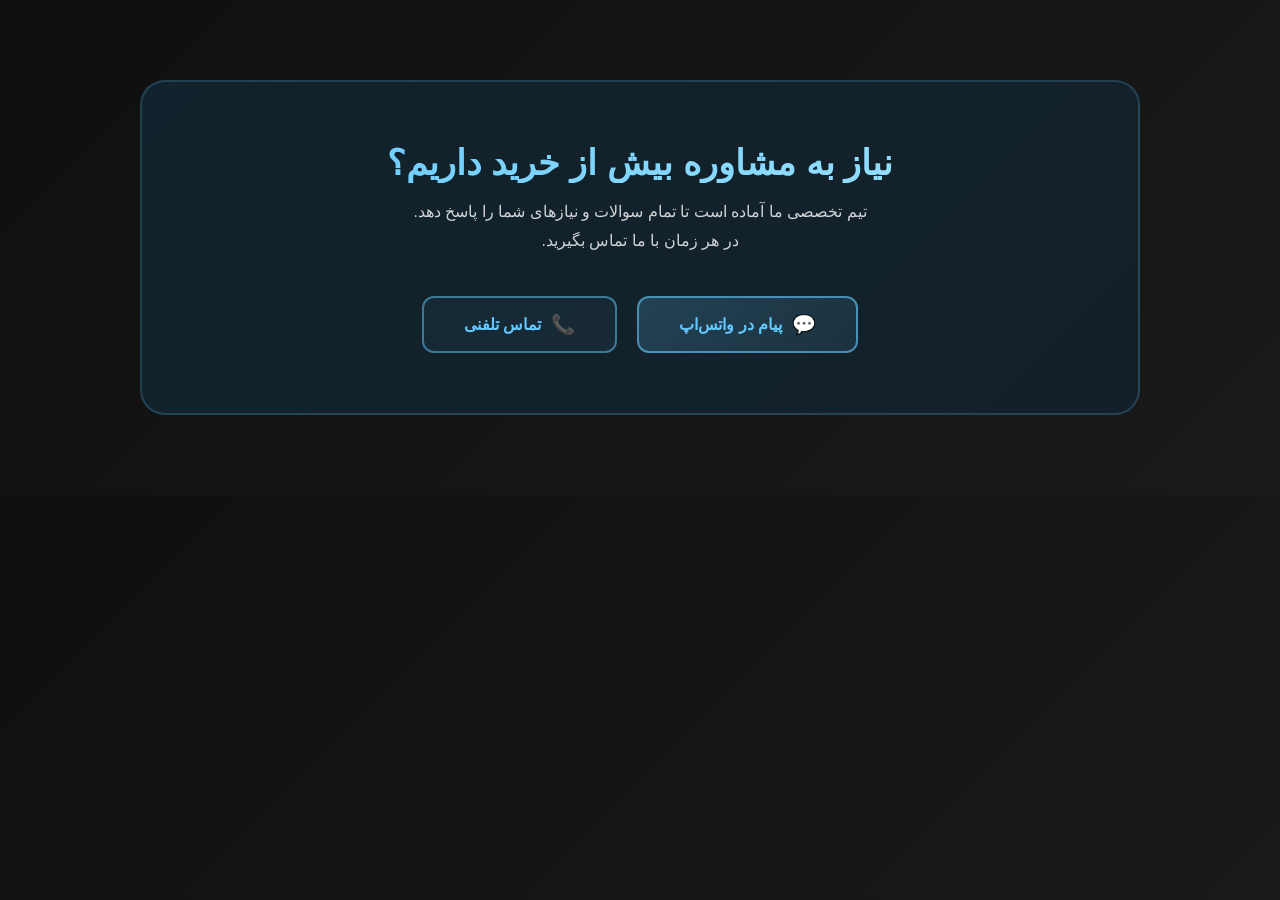
==== cta-section.html @ 71b88f8b "Add Call to Action section with animated buttons and glow effects Create an attractive CTA section w" ====
<!DOCTYPE html>
<html lang="fa" dir="rtl">
<head>
    <meta charset="UTF-8">
    <meta name="viewport" content="width=device-width, initial-scale=1.0">
    <title>تماس با ما</title>
    <style>
        * {
            margin: 0;
            padding: 0;
            box-sizing: border-box;
        }

        body {
            font-family: 'Segoe UI', Tahoma, Geneva, Verdana, sans-serif;
            background: linear-gradient(135deg, #0f0f0f 0%, #1a1a1a 100%);
            color: #fff;
            padding: 20px;
        }

        .cta-section {
            max-width: 1000px;
            margin: 60px auto;
            padding: 60px 40px;
            background: linear-gradient(135deg, rgba(20, 80, 110, 0.3) 0%, rgba(10, 50, 80, 0.3) 100%);
            border: 2px solid rgba(100, 200, 255, 0.2);
            border-radius: 25px;
            position: relative;
            overflow: hidden;
        }

        .cta-section::before {
            content: '';
            position: absolute;
            top: -50%;
            right: -50%;
            width: 400px;
            height: 400px;
            background: radial-gradient(circle, rgba(100, 200, 255, 0.15) 0%, transparent 70%);
            border-radius: 50%;
            animation: float 8s ease-in-out infinite;
        }

        .cta-section::after {
            content: '';
            position: absolute;
            bottom: -50%;
            left: -50%;
            width: 400px;
            height: 400px;
            background: radial-gradient(circle, rgba(100, 200, 255, 0.1) 0%, transparent 70%);
            border-radius: 50%;
            animation: float 10s ease-in-out infinite reverse;
        }

        @keyframes float {
            0%, 100% {
                transform: translate(0, 0);
            }
            50% {
                transform: translate(30px, 30px);
            }
        }

        .cta-content {
            position: relative;
            z-index: 2;
            text-align: center;
        }

        .cta-title {
            font-size: 2.2rem;
            font-weight: 700;
            margin-bottom: 15px;
            background: linear-gradient(135deg, #64c8ff 0%, #a0e4ff 100%);
            -webkit-background-clip: text;
            -webkit-text-fill-color: transparent;
            background-clip: text;
        }

        .cta-description {
            font-size: 1rem;
            color: rgba(255, 255, 255, 0.8);
            margin-bottom: 40px;
            line-height: 1.8;
            max-width: 600px;
            margin-left: auto;
            margin-right: auto;
        }

        .cta-buttons {
            display: flex;
            gap: 20px;
            justify-content: center;
            flex-wrap: wrap;
        }

        .cta-button {
            position: relative;
            padding: 15px 40px;
            font-size: 1rem;
            font-weight: 600;
            border: 2px solid rgba(100, 200, 255, 0.5);
            border-radius: 12px;
            cursor: pointer;
            transition: all 0.4s cubic-bezier(0.34, 1.56, 0.64, 1);
            overflow: hidden;
            text-decoration: none;
            display: inline-flex;
            align-items: center;
            gap: 10px;
            color: #64c8ff;
            background: rgba(100, 200, 255, 0.05);
        }

        .cta-button::before {
            content: '';
            position: absolute;
            top: 0;
            left: -100%;
            width: 100%;
            height: 100%;
            background: linear-gradient(90deg, transparent, rgba(255, 255, 255, 0.2), transparent);
            transition: left 0.6s ease;
        }

        .cta-button::after {
            content: '';
            position: absolute;
            inset: 0;
            border-radius: 12px;
            border: 2px solid transparent;
            background: linear-gradient(135deg, rgba(100, 200, 255, 0), rgba(100, 200, 255, 0.3), rgba(100, 200, 255, 0)) no-repeat;
            background-size: 200% 200%;
            background-position: 0% 0%;
            opacity: 0;
            transition: opacity 0.4s ease;
            pointer-events: none;
        }

        .cta-button:hover {
            border-color: rgba(100, 200, 255, 0.8);
            color: #ffffff;
            background: rgba(100, 200, 255, 0.15);
            transform: translateY(-5px);
            box-shadow: 0 15px 40px rgba(100, 200, 255, 0.25);
        }

        .cta-button:hover::before {
            left: 100%;
        }

        .cta-button:hover::after {
            opacity: 1;
            animation: glowPulse 2s ease-in-out infinite;
        }

        @keyframes glowPulse {
            0% {
                background-position: 0% 0%;
                box-shadow: 0 0 15px rgba(100, 200, 255, 0.4);
            }
            50% {
                background-position: 100% 100%;
                box-shadow: 0 0 25px rgba(100, 200, 255, 0.6);
            }
            100% {
                background-position: 0% 0%;
                box-shadow: 0 0 15px rgba(100, 200, 255, 0.4);
            }
        }

        .button-icon {
            font-size: 1.2rem;
        }

        .cta-button.primary {
            background: linear-gradient(135deg, rgba(100, 200, 255, 0.2) 0%, rgba(100, 200, 255, 0.1) 100%);
            border-color: rgba(100, 200, 255, 0.6);
            color: #64c8ff;
        }

        .cta-button.primary:hover {
            background: linear-gradient(135deg, rgba(100, 200, 255, 0.3) 0%, rgba(100, 200, 255, 0.2) 100%);
            border-color: rgba(100, 200, 255, 1);
            box-shadow: 0 15px 40px rgba(100, 200, 255, 0.35);
        }

        /* Responsive */
        @media (max-width: 768px) {
            .cta-section {
                padding: 40px 25px;
                margin: 40px auto;
            }

            .cta-title {
                font-size: 1.8rem;
            }

            .cta-description {
                font-size: 0.95rem;
            }

            .cta-buttons {
                gap: 15px;
            }

            .cta-button {
                padding: 12px 30px;
                font-size: 0.95rem;
            }
        }
    </style>
</head>
<body>
    <section class="cta-section">
        <div class="cta-content">
            <h2 class="cta-title">نیاز به مشاوره بیش از خرید داریم؟</h2>
            <p class="cta-description">
                تیم تخصصی ما آماده است تا تمام سوالات و نیازهای شما را پاسخ دهد.
                <br>
                در هر زمان با ما تماس بگیرید.
            </p>

            <div class="cta-buttons">
                <a href="https://wa.me/989XXXXXXXXX" class="cta-button primary">
                    <span class="button-icon">💬</span>
                    <span>پیام در واتس‌اپ</span>
                </a>
                <a href="tel:+989XXXXXXXXX" class="cta-button">
                    <span class="button-icon">📞</span>
                    <span>تماس تلفنی</span>
                </a>
            </div>
        </div>
    </section>
</body>
</html>
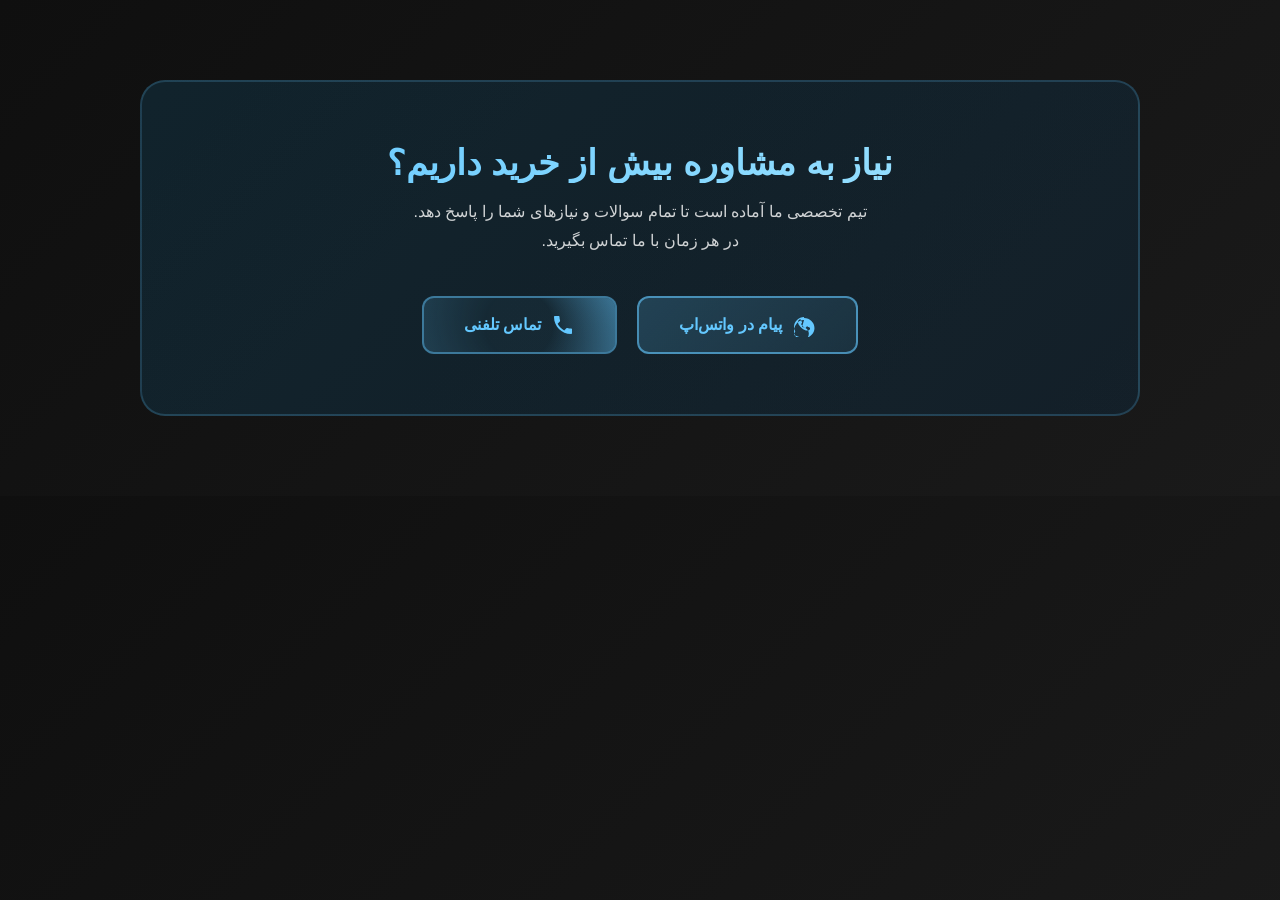
==== commit f5168004: "Update CTA section with phone number and rotating loader animation Changes: - Add phone number 98912" ====
--- a/cta-section.html
+++ b/cta-section.html
@@ -172,6 +172,17 @@
 
         .button-icon {
             font-size: 1.2rem;
+            display: flex;
+            align-items: center;
+            justify-content: center;
+            width: 24px;
+            height: 24px;
+        }
+
+        .button-icon svg {
+            width: 100%;
+            height: 100%;
+            color: currentColor;
         }
 
         .cta-button.primary {
@@ -184,6 +195,36 @@
             background: linear-gradient(135deg, rgba(100, 200, 255, 0.3) 0%, rgba(100, 200, 255, 0.2) 100%);
             border-color: rgba(100, 200, 255, 1);
             box-shadow: 0 15px 40px rgba(100, 200, 255, 0.35);
+        }
+
+        .cta-button.phone-loader {
+            position: relative;
+        }
+
+        .loader-ring {
+            position: absolute;
+            inset: -8px;
+            border-radius: 12px;
+            border: 2px solid transparent;
+            background: conic-gradient(from 0deg, rgba(100, 200, 255, 0.8), rgba(100, 200, 255, 0.2), rgba(100, 200, 255, 0.1)) no-repeat;
+            background-position: center;
+            animation: spinLoader 3s linear infinite;
+            pointer-events: none;
+            mask-image: radial-gradient(circle, transparent 30%, black 100%);
+            -webkit-mask-image: radial-gradient(circle, transparent 30%, black 100%);
+        }
+
+        @keyframes spinLoader {
+            0% {
+                transform: rotate(0deg);
+            }
+            100% {
+                transform: rotate(360deg);
+            }
+        }
+
+        .cta-button.phone-loader:hover .loader-ring {
+            animation: spinLoader 2s linear infinite;
         }
 
         /* Responsive */
@@ -223,13 +264,18 @@
             </p>
 
             <div class="cta-buttons">
-                <a href="https://wa.me/989XXXXXXXXX" class="cta-button primary">
-                    <span class="button-icon">💬</span>
+                <a href="https://wa.me/989125969742" class="cta-button primary">
+                    <span class="button-icon">
+                        <svg xmlns="http://www.w3.org/2000/svg" width="24" height="24" viewBox="0 0 24 24" fill="currentColor"><path d="M17.472 14.382c-.297-.149-1.758-.867-2.03-.967-.273-.099-.471-.148-.67.15-.197.297-.767.966-.94 1.164-.173.199-.347.223-.644.075-.297-.15-1.255-.463-2.39-1.475-.883-.788-1.48-1.761-1.653-2.059-.173-.297-.018-.458.13-.606.134-.133.298-.347.446-.52.149-.174.198-.298.298-.497.099-.198.05-.371-.025-.52-.075-.149-.669-1.612-.916-2.207-.242-.579-.487-.5-.67-.51-.173-.008-.371-.01-.57-.01-.198 0-.52.074-.792.372-.272.297-1.04 1.016-1.04 2.479 0 1.462 1.065 2.875 1.213 3.074.149.198 2.096 3.2 5.076 4.487.709.306 1.262.489 1.694.625.712.227 1.36.195 1.871.118.571-.085 1.758-.719 2.006-1.413.248-.694.248-1.289.173-1.413-.074-.124-.272-.198-.57-.347m-5.421-7.403h-.004a9.87 9.87 0 00-5.031 1.378c-3.055 2.2-5.005 5.697-5.005 9.426 0 3.9 2.134 7.595 5.875 9.303a9.864 9.864 0 001.533.255c.355 0 .706-.025 1.052-.074 3.477-.3 6.364-3.05 6.364-6.479 0-3.668-2.959-6.67-6.788-6.67zm0-2.040c5.744 0 10.428 4.465 10.428 9.993 0 5.528-4.684 10-10.428 10-1.956 0-3.842-.447-5.468-1.247L2 22l1.257-3.727C2.565 16.964 2 15.538 2 13.953 2 8.425 6.716 3.939 12.051 3.939z"/></svg>
+                    </span>
                     <span>پیام در واتس‌اپ</span>
                 </a>
-                <a href="tel:+989XXXXXXXXX" class="cta-button">
-                    <span class="button-icon">📞</span>
+                <a href="tel:+989125969742" class="cta-button phone-loader">
+                    <span class="button-icon">
+                        <svg xmlns="http://www.w3.org/2000/svg" width="24" height="24" viewBox="0 0 24 24" fill="currentColor"><path d="M6.62 10.79c1.44 2.83 3.76 5.14 6.59 6.59l2.2-2.2c.27-.27.67-.36 1.02-.24 1.12.37 2.33.57 3.57.57.55 0 1 .45 1 1V20c0 .55-.45 1-1 1-9.39 0-17-7.61-17-17 0-.55.45-1 1-1h3.5c.55 0 1 .45 1 1 0 1.25.2 2.45.57 3.57.11.35.03.74-.25 1.02l-2.2 2.2z"/></svg>
+                    </span>
                     <span>تماس تلفنی</span>
+                    <div class="loader-ring"></div>
                 </a>
             </div>
         </div>
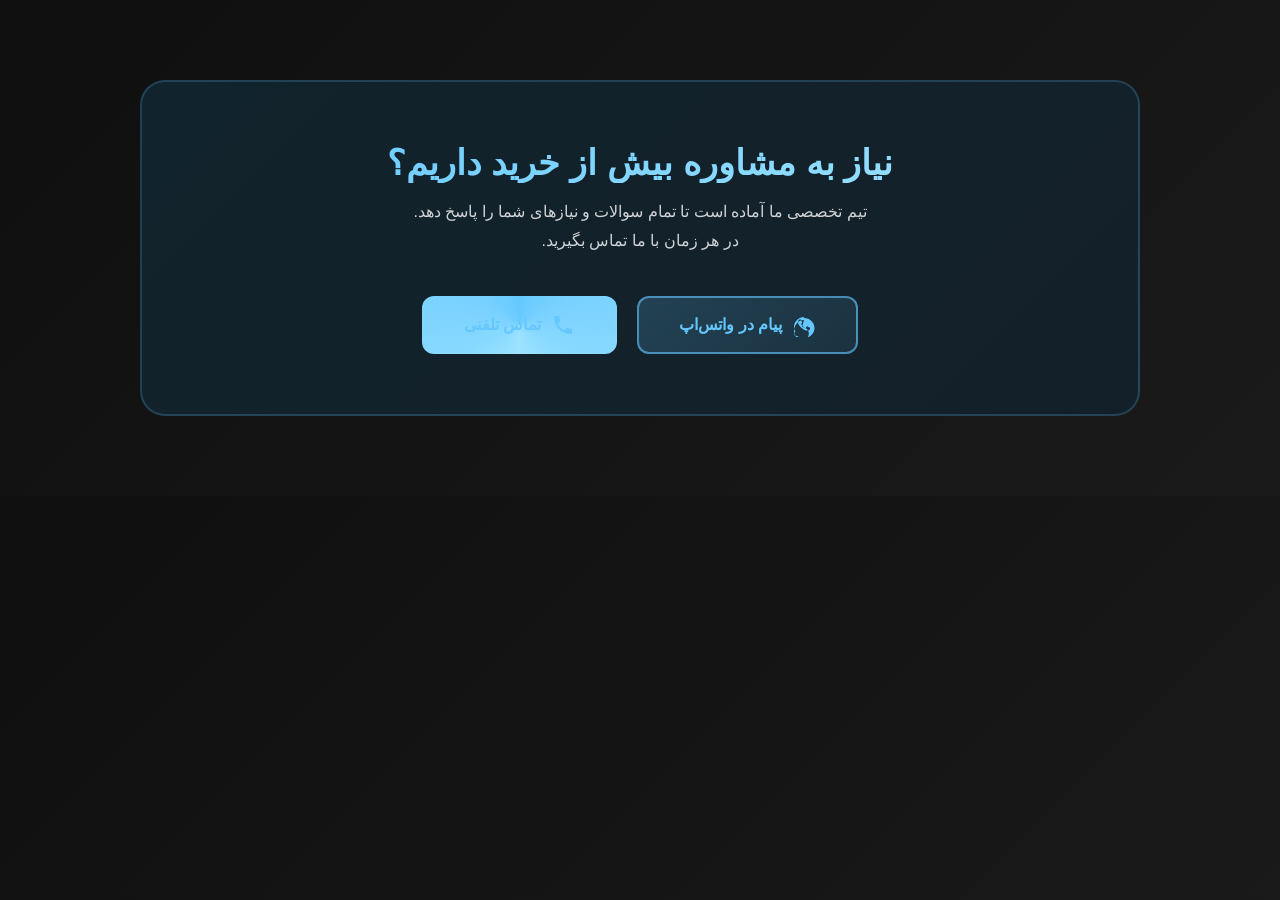
==== commit 18aea7e5: "Fix loader animation to rotate around button border instead of inside Changes: - Replace internal lo" ====
--- a/cta-section.html
+++ b/cta-section.html
@@ -199,32 +199,27 @@
 
         .cta-button.phone-loader {
             position: relative;
-        }
-
-        .loader-ring {
-            position: absolute;
-            inset: -8px;
-            border-radius: 12px;
+            background: linear-gradient(90deg, rgba(100, 200, 255, 0.05), rgba(100, 200, 255, 0.05)) padding-box,
+                        conic-gradient(from 0deg, #64c8ff, #a0e4ff, #64c8ff) border-box;
             border: 2px solid transparent;
-            background: conic-gradient(from 0deg, rgba(100, 200, 255, 0.8), rgba(100, 200, 255, 0.2), rgba(100, 200, 255, 0.1)) no-repeat;
-            background-position: center;
-            animation: spinLoader 3s linear infinite;
-            pointer-events: none;
-            mask-image: radial-gradient(circle, transparent 30%, black 100%);
-            -webkit-mask-image: radial-gradient(circle, transparent 30%, black 100%);
-        }
-
-        @keyframes spinLoader {
+            animation: rotateBorder 3s linear infinite;
+        }
+
+        @keyframes rotateBorder {
             0% {
-                transform: rotate(0deg);
+                --rotation: 0deg;
+                background: linear-gradient(90deg, rgba(100, 200, 255, 0.05), rgba(100, 200, 255, 0.05)) padding-box,
+                            conic-gradient(from 0deg, #64c8ff, #a0e4ff, #64c8ff) border-box;
             }
             100% {
-                transform: rotate(360deg);
-            }
-        }
-
-        .cta-button.phone-loader:hover .loader-ring {
-            animation: spinLoader 2s linear infinite;
+                --rotation: 360deg;
+                background: linear-gradient(90deg, rgba(100, 200, 255, 0.05), rgba(100, 200, 255, 0.05)) padding-box,
+                            conic-gradient(from 360deg, #64c8ff, #a0e4ff, #64c8ff) border-box;
+            }
+        }
+
+        .cta-button.phone-loader:hover {
+            animation: rotateBorder 1.5s linear infinite;
         }
 
         /* Responsive */
@@ -275,7 +270,6 @@
                         <svg xmlns="http://www.w3.org/2000/svg" width="24" height="24" viewBox="0 0 24 24" fill="currentColor"><path d="M6.62 10.79c1.44 2.83 3.76 5.14 6.59 6.59l2.2-2.2c.27-.27.67-.36 1.02-.24 1.12.37 2.33.57 3.57.57.55 0 1 .45 1 1V20c0 .55-.45 1-1 1-9.39 0-17-7.61-17-17 0-.55.45-1 1-1h3.5c.55 0 1 .45 1 1 0 1.25.2 2.45.57 3.57.11.35.03.74-.25 1.02l-2.2 2.2z"/></svg>
                     </span>
                     <span>تماس تلفنی</span>
-                    <div class="loader-ring"></div>
                 </a>
             </div>
         </div>
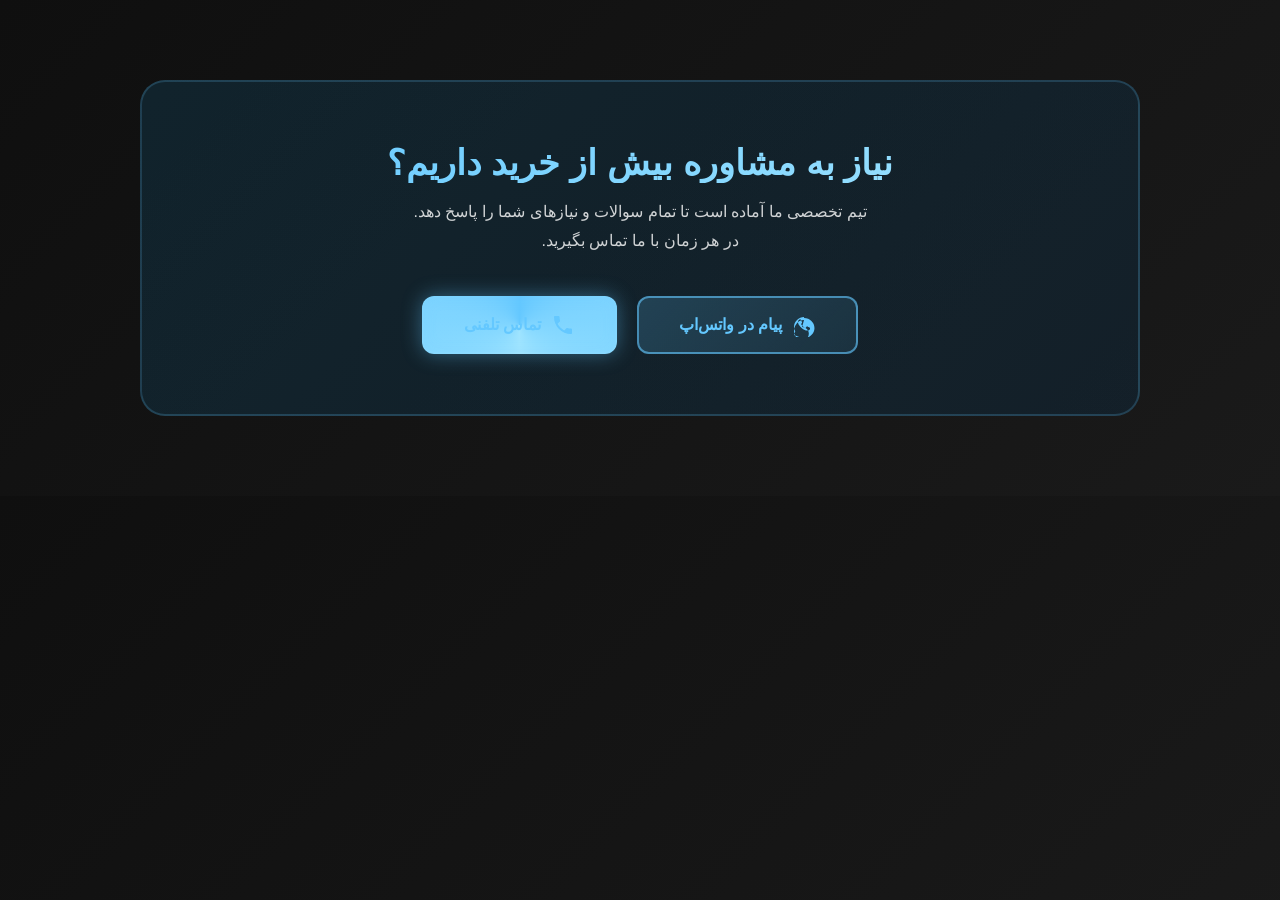
==== commit ee03c97c: "Darken phone button background and enhance glow outline effect - Reduced background opacity from 0.0" ====
--- a/cta-section.html
+++ b/cta-section.html
@@ -199,27 +199,29 @@
 
         .cta-button.phone-loader {
             position: relative;
-            background: linear-gradient(90deg, rgba(100, 200, 255, 0.05), rgba(100, 200, 255, 0.05)) padding-box,
+            background: linear-gradient(90deg, rgba(100, 200, 255, 0.02), rgba(100, 200, 255, 0.02)) padding-box,
                         conic-gradient(from 0deg, #64c8ff, #a0e4ff, #64c8ff) border-box;
             border: 2px solid transparent;
             animation: rotateBorder 3s linear infinite;
+            box-shadow: 0 0 20px rgba(100, 200, 255, 0.4), inset 0 0 15px rgba(100, 200, 255, 0.08);
         }
 
         @keyframes rotateBorder {
             0% {
                 --rotation: 0deg;
-                background: linear-gradient(90deg, rgba(100, 200, 255, 0.05), rgba(100, 200, 255, 0.05)) padding-box,
+                background: linear-gradient(90deg, rgba(100, 200, 255, 0.02), rgba(100, 200, 255, 0.02)) padding-box,
                             conic-gradient(from 0deg, #64c8ff, #a0e4ff, #64c8ff) border-box;
             }
             100% {
                 --rotation: 360deg;
-                background: linear-gradient(90deg, rgba(100, 200, 255, 0.05), rgba(100, 200, 255, 0.05)) padding-box,
+                background: linear-gradient(90deg, rgba(100, 200, 255, 0.02), rgba(100, 200, 255, 0.02)) padding-box,
                             conic-gradient(from 360deg, #64c8ff, #a0e4ff, #64c8ff) border-box;
             }
         }
 
         .cta-button.phone-loader:hover {
             animation: rotateBorder 1.5s linear infinite;
+            box-shadow: 0 0 30px rgba(100, 200, 255, 0.6), inset 0 0 20px rgba(100, 200, 255, 0.12);
         }
 
         /* Responsive */
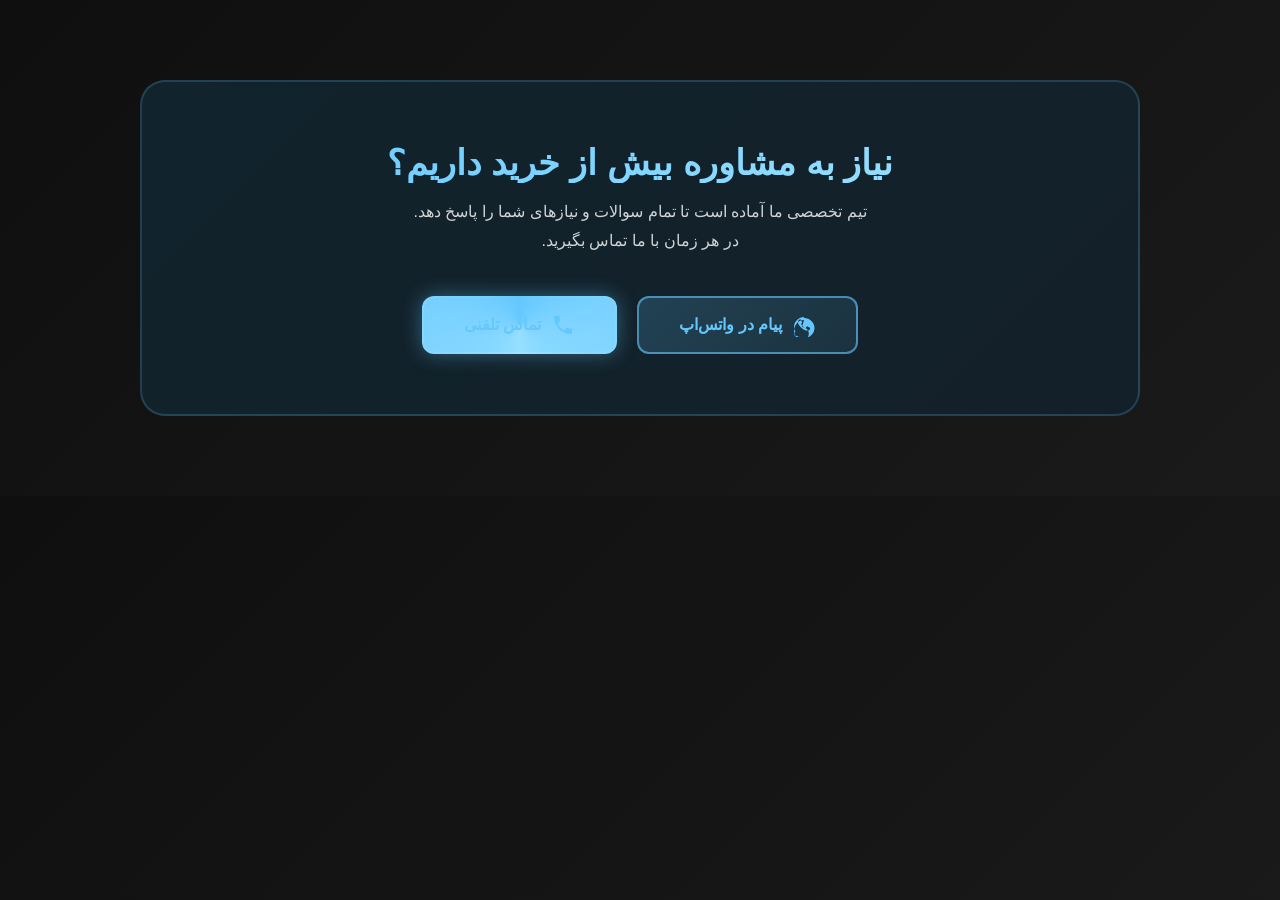
==== commit 8f419433: "Match phone button background to primary button style - Changed phone-loader background gradient to " ====
--- a/cta-section.html
+++ b/cta-section.html
@@ -199,7 +199,7 @@
 
         .cta-button.phone-loader {
             position: relative;
-            background: linear-gradient(90deg, rgba(100, 200, 255, 0.02), rgba(100, 200, 255, 0.02)) padding-box,
+            background: linear-gradient(135deg, rgba(100, 200, 255, 0.2) 0%, rgba(100, 200, 255, 0.1) 100%) padding-box,
                         conic-gradient(from 0deg, #64c8ff, #a0e4ff, #64c8ff) border-box;
             border: 2px solid transparent;
             animation: rotateBorder 3s linear infinite;
@@ -209,12 +209,12 @@
         @keyframes rotateBorder {
             0% {
                 --rotation: 0deg;
-                background: linear-gradient(90deg, rgba(100, 200, 255, 0.02), rgba(100, 200, 255, 0.02)) padding-box,
+                background: linear-gradient(135deg, rgba(100, 200, 255, 0.2) 0%, rgba(100, 200, 255, 0.1) 100%) padding-box,
                             conic-gradient(from 0deg, #64c8ff, #a0e4ff, #64c8ff) border-box;
             }
             100% {
                 --rotation: 360deg;
-                background: linear-gradient(90deg, rgba(100, 200, 255, 0.02), rgba(100, 200, 255, 0.02)) padding-box,
+                background: linear-gradient(135deg, rgba(100, 200, 255, 0.2) 0%, rgba(100, 200, 255, 0.1) 100%) padding-box,
                             conic-gradient(from 360deg, #64c8ff, #a0e4ff, #64c8ff) border-box;
             }
         }
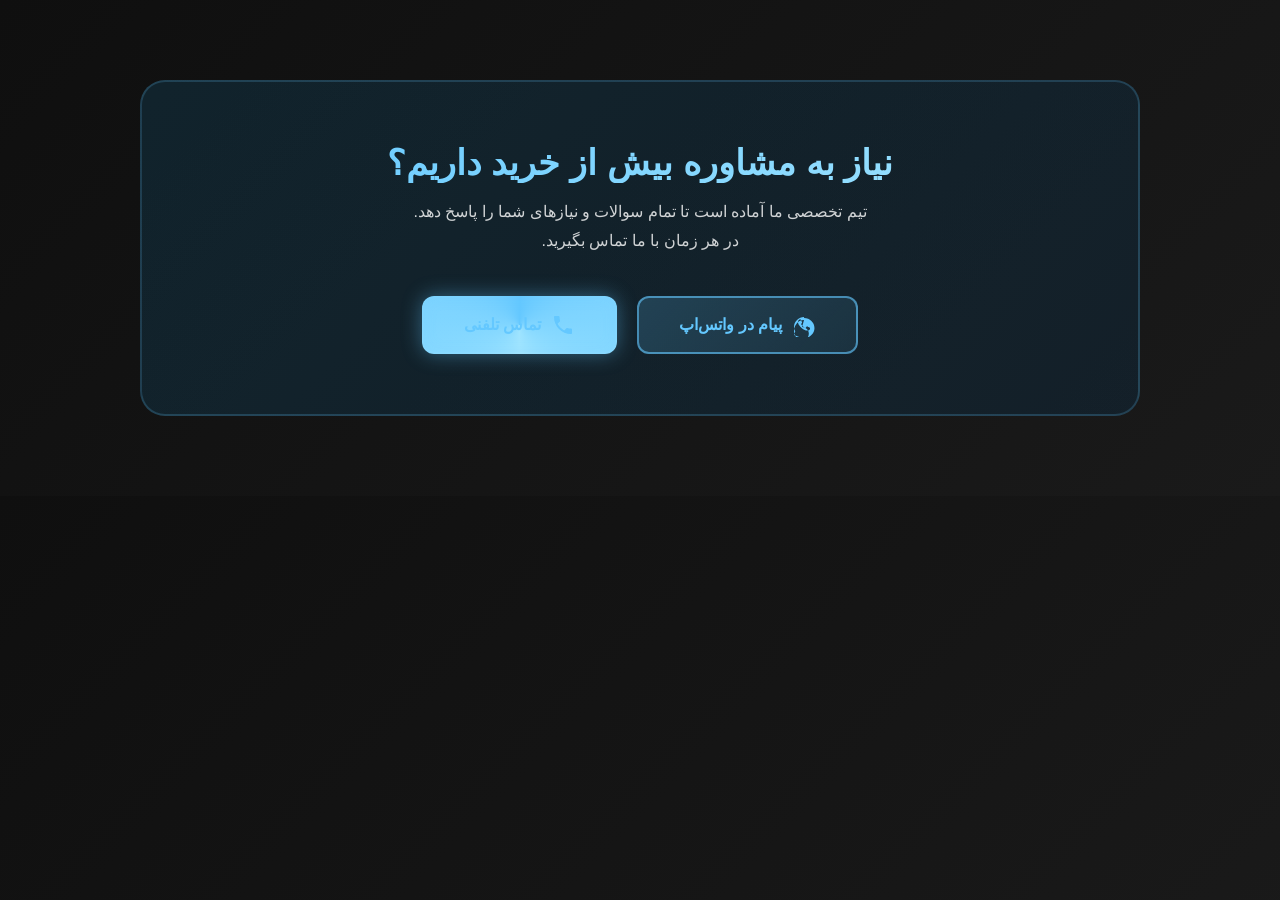
==== commit bcd29e6c: "Revert phone button to dark background with glow effect - Changed background back to rgba(100, 200, " ====
--- a/cta-section.html
+++ b/cta-section.html
@@ -199,7 +199,7 @@
 
         .cta-button.phone-loader {
             position: relative;
-            background: linear-gradient(135deg, rgba(100, 200, 255, 0.2) 0%, rgba(100, 200, 255, 0.1) 100%) padding-box,
+            background: linear-gradient(90deg, rgba(100, 200, 255, 0.02), rgba(100, 200, 255, 0.02)) padding-box,
                         conic-gradient(from 0deg, #64c8ff, #a0e4ff, #64c8ff) border-box;
             border: 2px solid transparent;
             animation: rotateBorder 3s linear infinite;
@@ -209,12 +209,12 @@
         @keyframes rotateBorder {
             0% {
                 --rotation: 0deg;
-                background: linear-gradient(135deg, rgba(100, 200, 255, 0.2) 0%, rgba(100, 200, 255, 0.1) 100%) padding-box,
+                background: linear-gradient(90deg, rgba(100, 200, 255, 0.02), rgba(100, 200, 255, 0.02)) padding-box,
                             conic-gradient(from 0deg, #64c8ff, #a0e4ff, #64c8ff) border-box;
             }
             100% {
                 --rotation: 360deg;
-                background: linear-gradient(135deg, rgba(100, 200, 255, 0.2) 0%, rgba(100, 200, 255, 0.1) 100%) padding-box,
+                background: linear-gradient(90deg, rgba(100, 200, 255, 0.02), rgba(100, 200, 255, 0.02)) padding-box,
                             conic-gradient(from 360deg, #64c8ff, #a0e4ff, #64c8ff) border-box;
             }
         }
